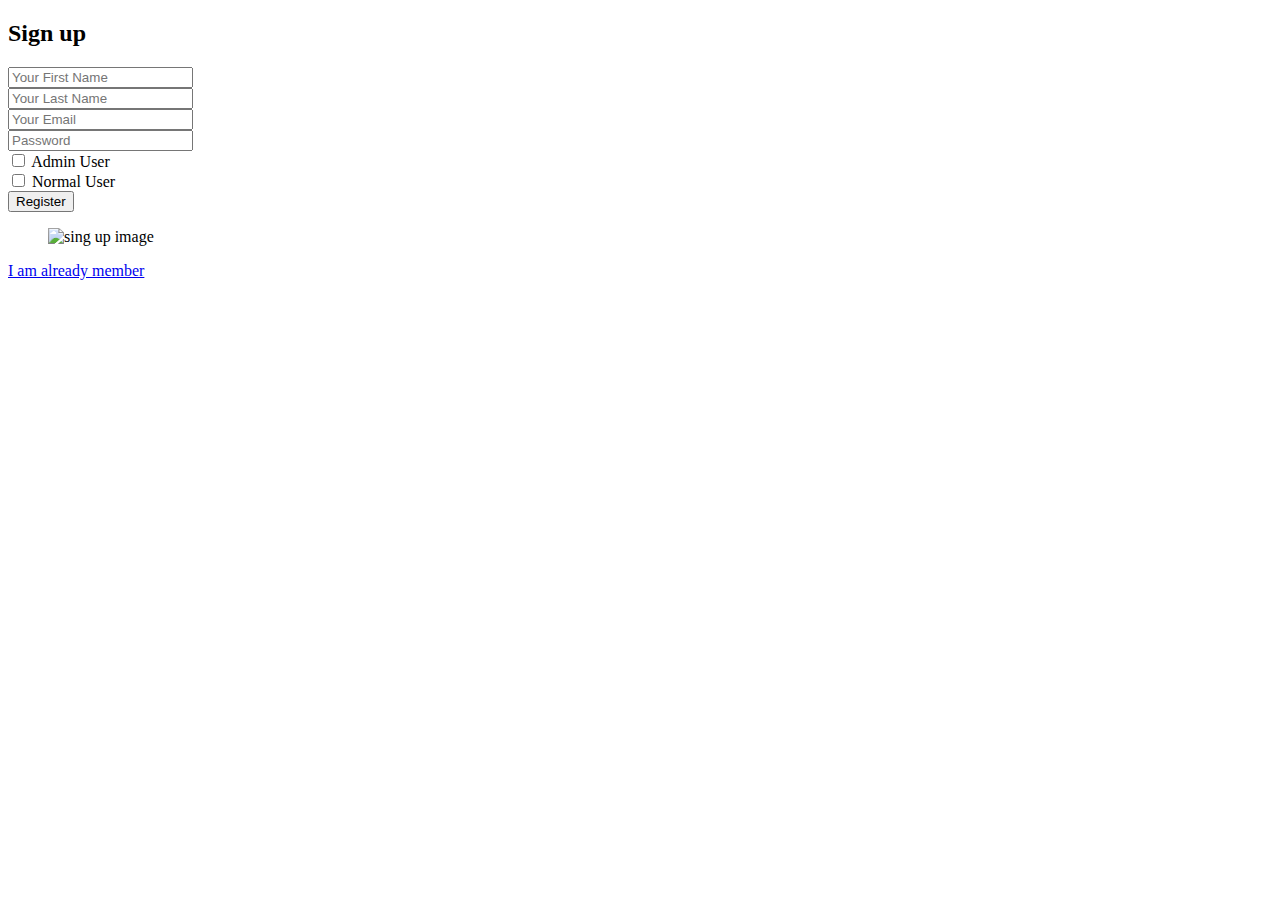
==== src/main/resources/templates/signup_form.html @ bfd015c0 "Merge pull request #1 from Hoang-it/develop" ====
<!DOCTYPE html>
<html xmlns:th="http://www.thymeleaf.org">
<head>
    <meta charset="ISO-8859-1">
    <title>Sign Up - CodeJava</title>
    <link rel="stylesheet" type="text/css" href="/webjars/bootstrap/css/bootstrap.min.css" />
    <link rel="stylesheet" type="text/css" href="/css/material-design-iconic-font.min.css" />
    <link rel="stylesheet" type="text/css" href="/css/style.css" />
    <script type="text/javascript" src="/webjars/jquery/jquery.min.js"></script>
    <script type="text/javascript" src="/webjars/bootstrap/js/bootstrap.min.js"></script>
</head>
<body>
<section class="signup">
    <div class="container">
        <div class="signup-content">
            <div class="signup-form">
                <h2 class="form-title">Sign up</h2>
                <form th:action="@{/process_register}" th:object="${user}"
                      method="post" class="register-form" id="register-form">
                    <div class="form-group">
                        <label for="firstName"><i class="zmdi zmdi-account material-icons-name"></i></label>
                        <input type="text" name="lastName" id="firstName" th:field="*{firstName}" placeholder="Your First Name">
                    </div>
                    <div class="form-group">
                        <label for="lastName"><i class="zmdi zmdi-account material-icons-name"></i></label>
                        <input type="text" name="lastName" id="lastName" th:field="*{lastName}" placeholder="Your Last Name">
                    </div>
                    <div class="form-group">
                        <label for="email"><i class="zmdi zmdi-email"></i></label>
                        <input type="email" name="email" id="email" th:field="*{email}" placeholder="Your Email">
                    </div>
                    <div class="form-group">
                        <label for="pass"><i class="zmdi zmdi-lock"></i></label>
                        <input type="password" name="pass" id="pass" th:field="*{password}" placeholder="Password">
                    </div>
<!--                    <div class="form-group">-->
<!--                        <label for="re_pass"><i class="zmdi zmdi-lock-outline"></i></label>-->
<!--                        <input type="password" name="re_pass" id="re_pass" placeholder="Repeat your password">-->
<!--                    </div>-->
                    <div class="form-group">
                        <input type="checkbox" id="admin" th:field="*{admin}" class="agree-term">
                        <label for="admin" class="label-agree-term"><span><span></span></span>Admin User</label>
                    </div>
                    <div class="form-group">
                        <input type="checkbox" id="user" th:field="*{admin}" class="agree-term">
                        <label for="user" class="label-agree-term"><span><span></span></span>Normal User</label>
                    </div>
                    <div class="form-group form-button">
                        <input type="submit" name="signup" id="signup" class="form-submit" value="Register">
                    </div>
                </form>
            </div>
            <div class="signup-image">
                <figure><img src="images/signup-image.jpg" alt="sing up image"></figure>
                <a href="#" class="signup-image-link">I am already member</a>
            </div>
        </div>
    </div>
</section>
</body>
</html>
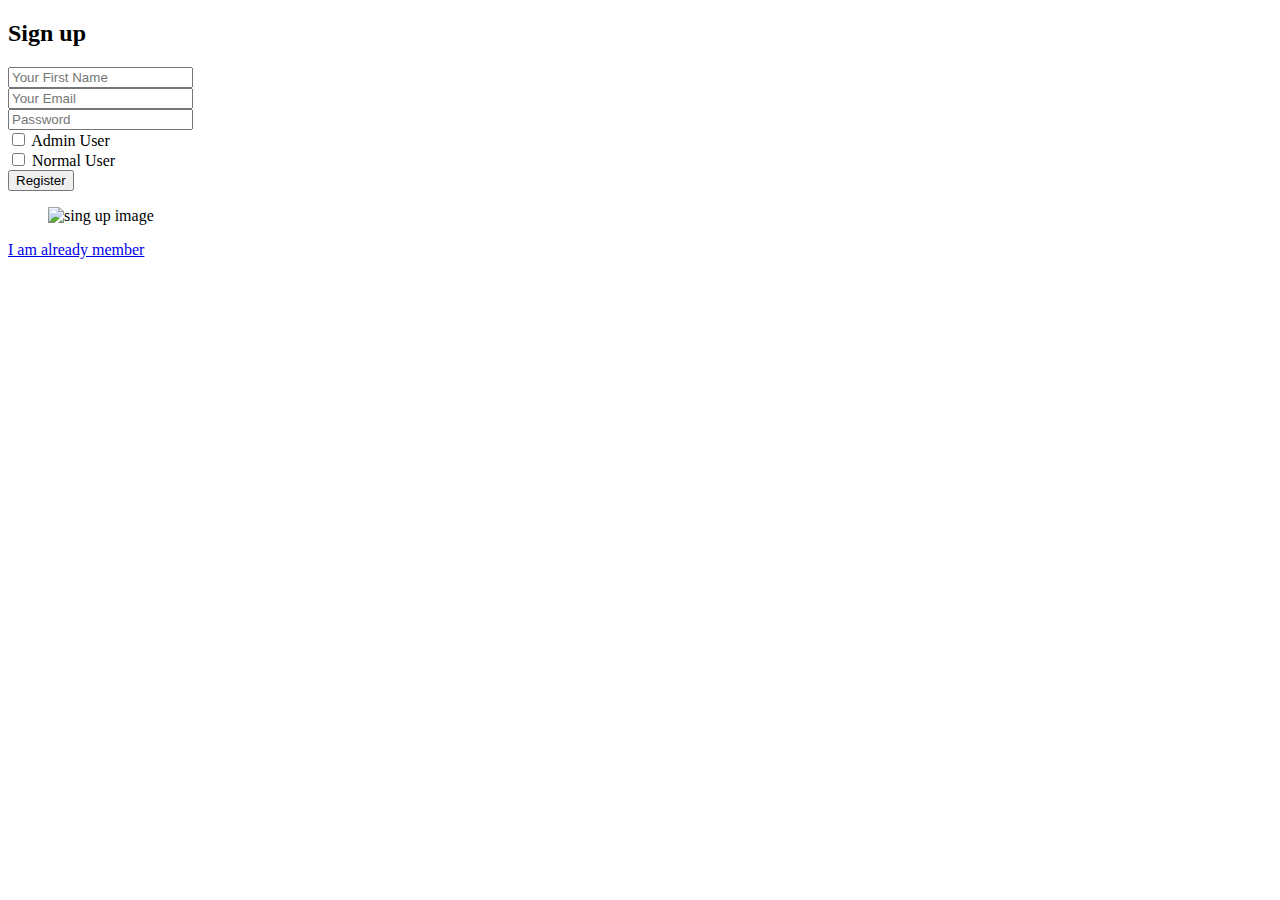
==== commit 3189fd4e: "[SPRINT 1] Add user page, upload avatar. Add plugin lombok, modelmap. Modify user database" ====
--- a/src/main/resources/templates/signup_form.html
+++ b/src/main/resources/templates/signup_form.html
@@ -18,12 +18,8 @@
                 <form th:action="@{/process_register}" th:object="${user}"
                       method="post" class="register-form" id="register-form">
                     <div class="form-group">
-                        <label for="firstName"><i class="zmdi zmdi-account material-icons-name"></i></label>
-                        <input type="text" name="lastName" id="firstName" th:field="*{firstName}" placeholder="Your First Name">
-                    </div>
-                    <div class="form-group">
-                        <label for="lastName"><i class="zmdi zmdi-account material-icons-name"></i></label>
-                        <input type="text" name="lastName" id="lastName" th:field="*{lastName}" placeholder="Your Last Name">
+                        <label for="username"><i class="zmdi zmdi-account material-icons-name"></i></label>
+                        <input type="text" name="username" id="username" th:field="*{username}" placeholder="Your First Name">
                     </div>
                     <div class="form-group">
                         <label for="email"><i class="zmdi zmdi-email"></i></label>
